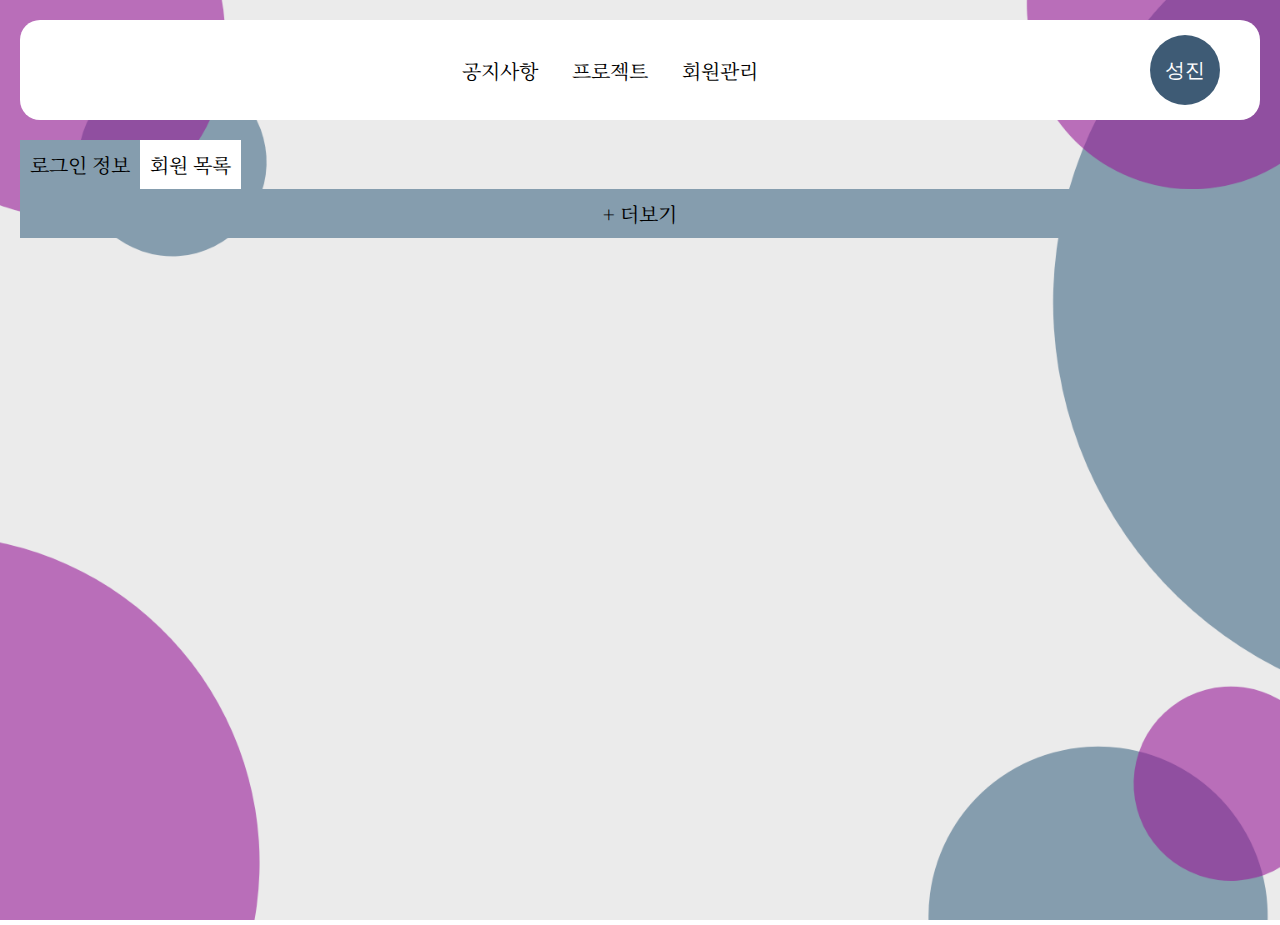
==== main-3.html @ 70d93f14 "first commit" ====
<!DOCTYPE html>
<html lang="en">
  <head>
    <meta charset="UTF-8" />
    <meta http-equiv="X-UA-Compatible" content="IE=edge" />
    <meta name="viewport" content="width=device-width, initial-scale=1.0" />
    <title>화원관리</title>
    <link rel="stylesheet" href="css/main.css" />
    <link rel="stylesheet" href="css/main-3.css" />
    <link
      rel="stylesheet"
      href="https://use.fontawesome.com/releases/v5.15.3/css/all.css"
      integrity="sha384-SZXxX4whJ79/gErwcOYf+zWLeJdY/qpuqC4cAa9rOGUstPomtqpuNWT9wdPEn2fk"
      crossorigin="anonymous"
    />
    <script src="https://ajax.googleapis.com/ajax/libs/jquery/3.4.1/jquery.min.js"></script>
  </head>
  <body>
    <header>
      <nav>
        <h1 id="logo">
          <i class="fab fa-pied-piper"></i>
        </h1>

        <ul id="gnb">
          <li id="notice">공지사항</li>
          <li id="project">프로젝트</li>
          <li id="member-management">회원관리</li>
        </ul>

        <div id="user-img">
          <p>성진</p>
        </div>

        <div id="user-box">
          <div class="user-icon"><p>성진</p></div>
          <ul>
            <li class="user-name">허성진</li>
            <li class="user-email">tjdwls7566@naver.com</li>
            <li class="user-cell">010-0000-0000</li>
            <li class="user-gender">남자</li>
            <li class="loge-out">로그아웃</li>
          </ul>
        </div>
      </nav>
    </header>

    <article id="article">
      <section id="list">
        <ul>
          <li>로그인 정보</li>
          <li>회원 목록</li>
        </ul>
      </section>
      <section id="tab1">
        <ul></ul>
      </section>

      <section id="tab2">
        <ul></ul>
        <div class="more">+ 더보기</div>
      </section>
    </article>
    <script src="script/main.js"></script>
    <script src="script/main-3.js"></script>
  </body>
</html>
---- css/main.css ----
@import url("https://fonts.googleapis.com/css2?family=Noto+Serif+KR:wght@200&display=swap");
* {
  margin: 0;
  padding: 0;
}

ul,
ol {
  list-style: none;
}

a {
  text-decoration: none;
  color: #181818;
}

html,
body {
  height: 100vh;
  font-size: 20px;
  font-family: "Noto Serif KR", serif;
  background-image: url(../img/main-page.png);
  background-size: cover;
  background-repeat: no-repeat;
}

header {
  width: calc(100% - 40px);
  height: auto;
  margin-left: 20px;
  margin-top: 20px;
  padding: 15px 40px;
  -webkit-box-sizing: border-box;
          box-sizing: border-box;
  border-radius: 20px;
  background-color: white;
}

nav {
  display: -webkit-box;
  display: -ms-flexbox;
  display: flex;
  -webkit-box-pack: justify;
      -ms-flex-pack: justify;
          justify-content: space-between;
  -webkit-box-align: center;
      -ms-flex-align: center;
          align-items: center;
  position: relative;
}

nav #logo {
  color: #3e5b75;
  font-size: 2rem;
}

nav #gnb {
  display: -webkit-box;
  display: -ms-flexbox;
  display: flex;
}

nav #gnb li {
  padding: 8px 12px;
  margin-left: 10px;
  position: relative;
  cursor: pointer;
}

nav #gnb li::after {
  display: block;
  position: absolute;
  top: 100%;
  left: 0;
  content: "";
  width: 0%;
  height: 5px;
  background-color: #3e5b75;
  -webkit-transition: all 0.5s;
  transition: all 0.5s;
}

nav #gnb li:hover::after {
  width: 100%;
}

nav #user-img {
  padding: 0;
  width: 70px;
  height: 70px;
  display: -webkit-box;
  display: -ms-flexbox;
  display: flex;
  -webkit-box-pack: center;
      -ms-flex-pack: center;
          justify-content: center;
  -webkit-box-align: center;
      -ms-flex-align: center;
          align-items: center;
  background-color: #3e5b75;
  border-radius: 50%;
  cursor: pointer;
}

nav #user-img p {
  color: #fff;
  font-family: Impact, Haettenschweiler, "Arial Narrow Bold", sans-serif;
}

nav #user-box {
  position: absolute;
  z-index: 10;
  right: 0;
  top: 140%;
  margin-right: -40px;
  background-color: white;
  padding: 40px 20px;
  border-radius: 10px;
  display: none;
  -webkit-box-orient: vertical;
  -webkit-box-direction: normal;
      -ms-flex-direction: column;
          flex-direction: column;
  -webkit-box-align: center;
      -ms-flex-align: center;
          align-items: center;
  text-align: center;
}

nav #user-box .user-icon {
  background-color: #3e5b75;
  width: 80px;
  height: 80px;
  line-height: 80px;
  border-radius: 50%;
}

nav #user-box .user-icon p {
  color: #fff;
  font-family: Impact, Haettenschweiler, "Arial Narrow Bold", sans-serif;
}

nav #user-box ul li {
  margin-top: 5px;
}

nav #user-box ul .loge-out {
  cursor: pointer;
}

@media screen and (max-width: 480px) {
  body {
    font-size: 14px;
  }
  header {
    width: calc(100vw - 20px);
    margin-left: 10px;
    padding: 10px 10px;
  }
  nav {
    display: -webkit-box;
    display: -ms-flexbox;
    display: flex;
    -webkit-box-pack: justify;
        -ms-flex-pack: justify;
            justify-content: space-between;
    -webkit-box-align: center;
        -ms-flex-align: center;
            align-items: center;
    position: relative;
  }
  nav #logo {
    color: #3e5b75;
    font-size: 2rem;
  }
  nav #gnb {
    display: -webkit-box;
    display: -ms-flexbox;
    display: flex;
  }
  nav #gnb li {
    padding: 0px 0px;
    margin-left: 10px;
    font-size: 0.8rem;
  }
  nav #user-img {
    padding: 0;
    width: 50px;
    height: 50px;
    display: -webkit-box;
    display: -ms-flexbox;
    display: flex;
    -webkit-box-pack: center;
        -ms-flex-pack: center;
            justify-content: center;
    -webkit-box-align: center;
        -ms-flex-align: center;
            align-items: center;
    background-color: #3e5b75;
    border-radius: 50%;
    cursor: pointer;
  }
  nav #user-img p {
    color: #fff;
    font-family: Impact, Haettenschweiler, "Arial Narrow Bold", sans-serif;
  }
  nav #user-box {
    margin-right: -10px;
  }
}
---- css/main-3.css ----
article {
  width: calc(100% - 40px);
  height: 785px;
  margin-top: 20px;
  margin-left: 20px;
}

article #list ul {
  display: -webkit-box;
  display: -ms-flexbox;
  display: flex;
}

article #list ul li {
  padding: 10px;
  cursor: pointer;
}

article #list ul li:nth-child(1) {
  background-color: #859dae;
}

article #list ul li:nth-child(2) {
  background-color: white;
  -webkit-box-ordinal-group: 2;
      -ms-flex-order: 1;
          order: 1;
}

article #tab1 {
  background-color: #859dae;
  padding: 10px;
  display: none;
  overflow: hidden;
}

article #tab1 li {
  background-color: white;
  padding: 10px;
  margin: 10px 0;
  font-size: 1.05rem;
}

article #tab1 li span {
  display: inline-block;
}

article #tab1 li span:nth-child(1) {
  margin-left: 20px;
  width: 10%;
}

article #tab1 li span:nth-child(2) {
  width: 25%;
}

article #tab1 li span:nth-child(3) {
  width: 30%;
}

article #tab2 {
  display: block;
  background-color: #859dae;
  padding: 10px;
}

article #tab2 ul {
  width: 100%;
  height: auto;
  display: -webkit-box;
  display: -ms-flexbox;
  display: flex;
  -ms-flex-wrap: wrap;
      flex-wrap: wrap;
}

article #tab2 li {
  width: 30%;
  padding: 20px;
}

article #tab2 li div {
  width: 100%;
  height: 200px;
  background-color: bisque;
  border-radius: 20px;
  position: relative;
  display: -webkit-box;
  display: -ms-flexbox;
  display: flex;
  -webkit-box-orient: vertical;
  -webkit-box-direction: normal;
      -ms-flex-direction: column;
          flex-direction: column;
  -ms-flex-pack: distribute;
      justify-content: space-around;
}

article #tab2 li div div {
  position: absolute;
  top: 50%;
  left: 8%;
  -webkit-transform: translateY(-50%);
          transform: translateY(-50%);
  width: 100px;
  height: 100px;
  border-radius: 50%;
  background-color: #981b98;
}

article #tab2 li div p {
  margin-left: 45%;
}

article #tab2 .more {
  text-align: center;
  cursor: pointer;
}
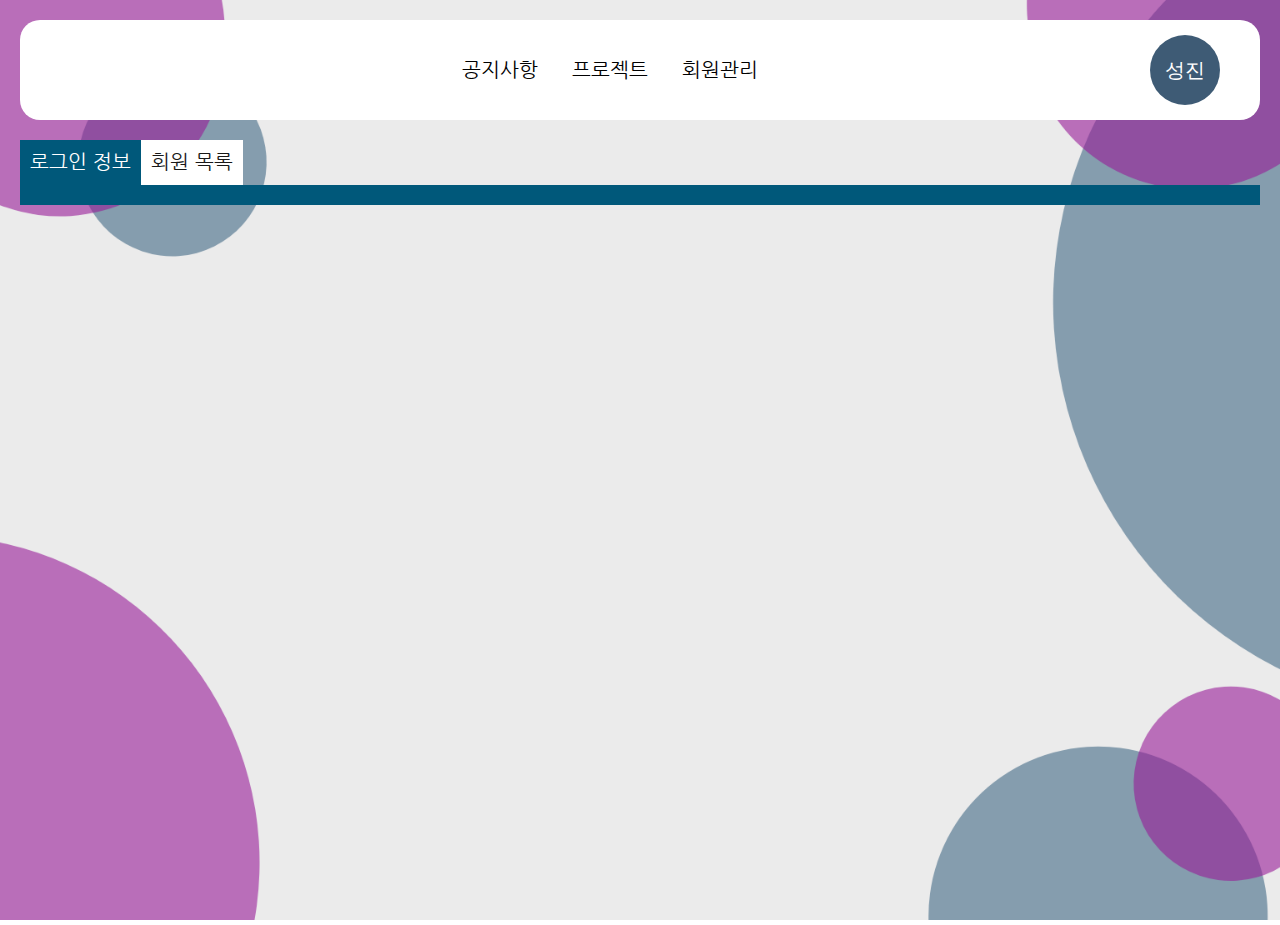
==== commit 4574670f: "ex" ====
--- a/main-3.html
+++ b/main-3.html
@@ -37,8 +37,7 @@
           <ul>
             <li class="user-name">허성진</li>
             <li class="user-email">tjdwls7566@naver.com</li>
-            <li class="user-cell">010-0000-0000</li>
-            <li class="user-gender">남자</li>
+            <br />
             <li class="loge-out">로그아웃</li>
           </ul>
         </div>
--- a/css/main.css
+++ b/css/main.css
@@ -1,4 +1,4 @@
-@import url("https://fonts.googleapis.com/css2?family=Noto+Serif+KR:wght@200&display=swap");
+@import url("https://fonts.googleapis.com/css2?family=Nanum+Gothic&display=swap");
 * {
   margin: 0;
   padding: 0;
@@ -18,7 +18,7 @@
 body {
   height: 100vh;
   font-size: 20px;
-  font-family: "Noto Serif KR", serif;
+  font-family: "Nanum Gothic", sans-serif;
   background-image: url(../img/main-page.png);
   background-size: cover;
   background-repeat: no-repeat;
@@ -50,8 +50,9 @@
 }
 
 nav #logo {
-  color: #3e5b75;
+  color: #008891;
   font-size: 2rem;
+  cursor: pointer;
 }
 
 nav #gnb {
@@ -125,6 +126,8 @@
       -ms-flex-align: center;
           align-items: center;
   text-align: center;
+  -webkit-box-shadow: -5px 5px 5px gray;
+          box-shadow: -5px 5px 5px gray;
 }
 
 nav #user-box .user-icon {
@@ -133,6 +136,7 @@
   height: 80px;
   line-height: 80px;
   border-radius: 50%;
+  cursor: pointer;
 }
 
 nav #user-box .user-icon p {
--- a/css/main-3.css
+++ b/css/main-3.css
@@ -14,10 +14,12 @@
 article #list ul li {
   padding: 10px;
   cursor: pointer;
+  color: #181818;
 }
 
 article #list ul li:nth-child(1) {
-  background-color: #859dae;
+  background-color: #00587a;
+  color: #fff;
 }
 
 article #list ul li:nth-child(2) {
@@ -28,9 +30,9 @@
 }
 
 article #tab1 {
-  background-color: #859dae;
+  background-color: #00587a;
   padding: 10px;
-  display: none;
+  display: block;
   overflow: hidden;
 }
 
@@ -38,7 +40,7 @@
   background-color: white;
   padding: 10px;
   margin: 10px 0;
-  font-size: 1.05rem;
+  font-size: 1rem;
 }
 
 article #tab1 li span {
@@ -59,8 +61,8 @@
 }
 
 article #tab2 {
-  display: block;
-  background-color: #859dae;
+  display: none;
+  background-color: #00587a;
   padding: 10px;
 }
 
@@ -75,14 +77,14 @@
 }
 
 article #tab2 li {
-  width: 30%;
+  width: 31%;
   padding: 20px;
 }
 
 article #tab2 li div {
   width: 100%;
   height: 200px;
-  background-color: bisque;
+  background-color: #cdcba6;
   border-radius: 20px;
   position: relative;
   display: -webkit-box;
@@ -99,7 +101,7 @@
 article #tab2 li div div {
   position: absolute;
   top: 50%;
-  left: 8%;
+  left: 6%;
   -webkit-transform: translateY(-50%);
           transform: translateY(-50%);
   width: 100px;
@@ -109,7 +111,7 @@
 }
 
 article #tab2 li div p {
-  margin-left: 45%;
+  margin-left: 40%;
 }
 
 article #tab2 .more {
